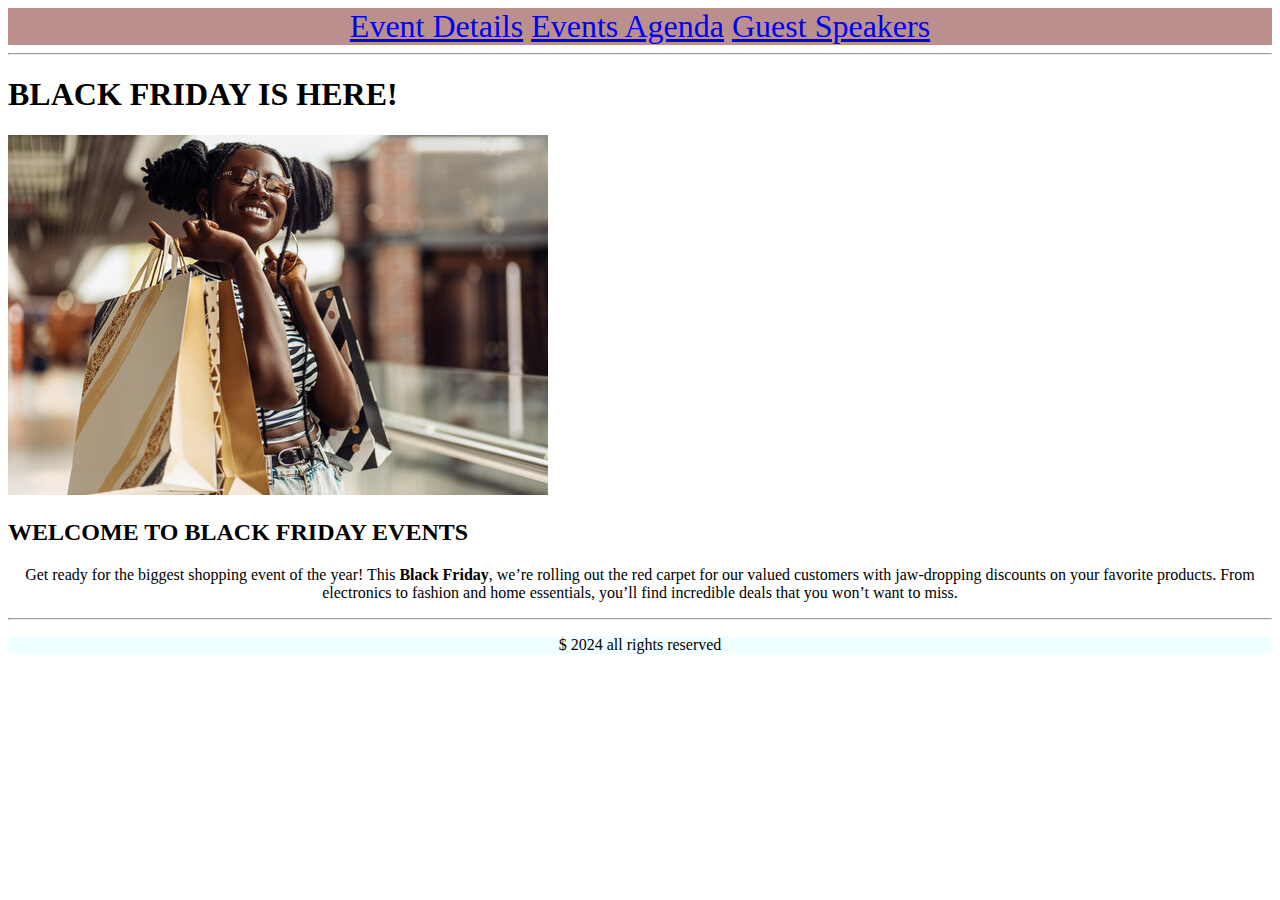
==== index.html @ 3a095072 "add other pages" ====
<!DOCTYPE html>
<html lang="en">
<head>
  <meta charset="UTF-8">
  <meta name="viewport" content="width=device-width, initial-scale=1.0">
  <title>Black Friday</title>

  <link rel="stylesheet" href="./index.css" />

</head>


<body>

  <header>
    <nav>
     <a href="./pages/EventDetails.html">Event Details</a>
     <a href="./pages/EventsAgenda.html">Events Agenda</a>
     <a href="pages/GuestSpeakers.html">Guest Speakers</a>
     

    </nav>
  </header>
  <hr>

  <main>
    <h1>BLACK FRIDAY IS HERE!</h1>
<img src="./images/shop.jpg" alt="shop">
    
    <h2 >WELCOME TO BLACK FRIDAY EVENTS</h2>

      
      <p>
        Get ready for the biggest shopping event of the year! This <strong> Black Friday</strong>,
        we’re rolling out the red carpet for our valued customers with
        jaw-dropping discounts on your favorite products. From electronics to
        fashion and home essentials, you’ll find incredible deals that you won’t
        want to miss.
      </p>


  </main>
<hr>

<footer>
<p>$ 2024 all rights reserved</p>

</footer>

  
</body>
</html>
---- index.css ----
Header{
    text-align: center;
    font-size: xx-large;
     background-color: rosybrown;
     }

.auto-style2{
    text-align: left;
    font-size: x-large;
    color:white;
    font-family: Arial, Helvetica, sans-serif;
}

.auto-style3{
    color:black;
}
p{
    text-align: center;
}

footer{
    background-color: azure;
}
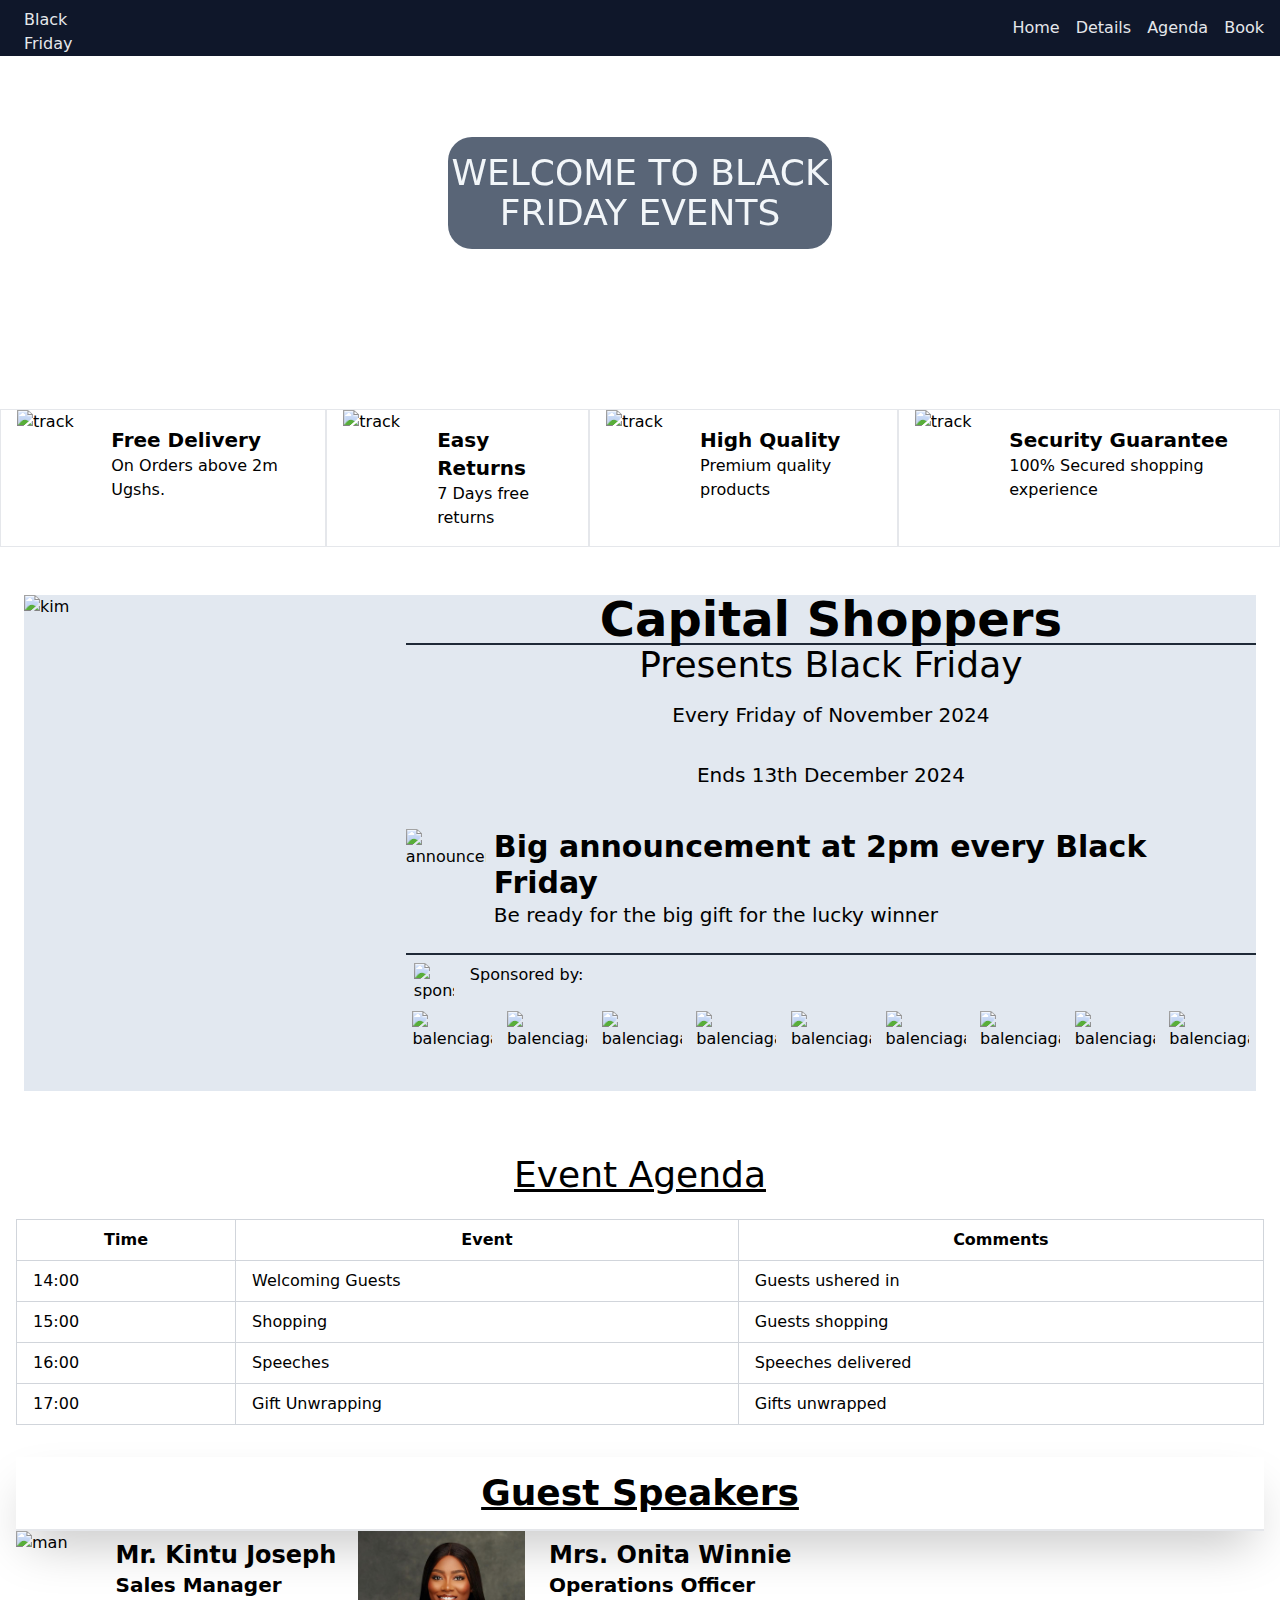
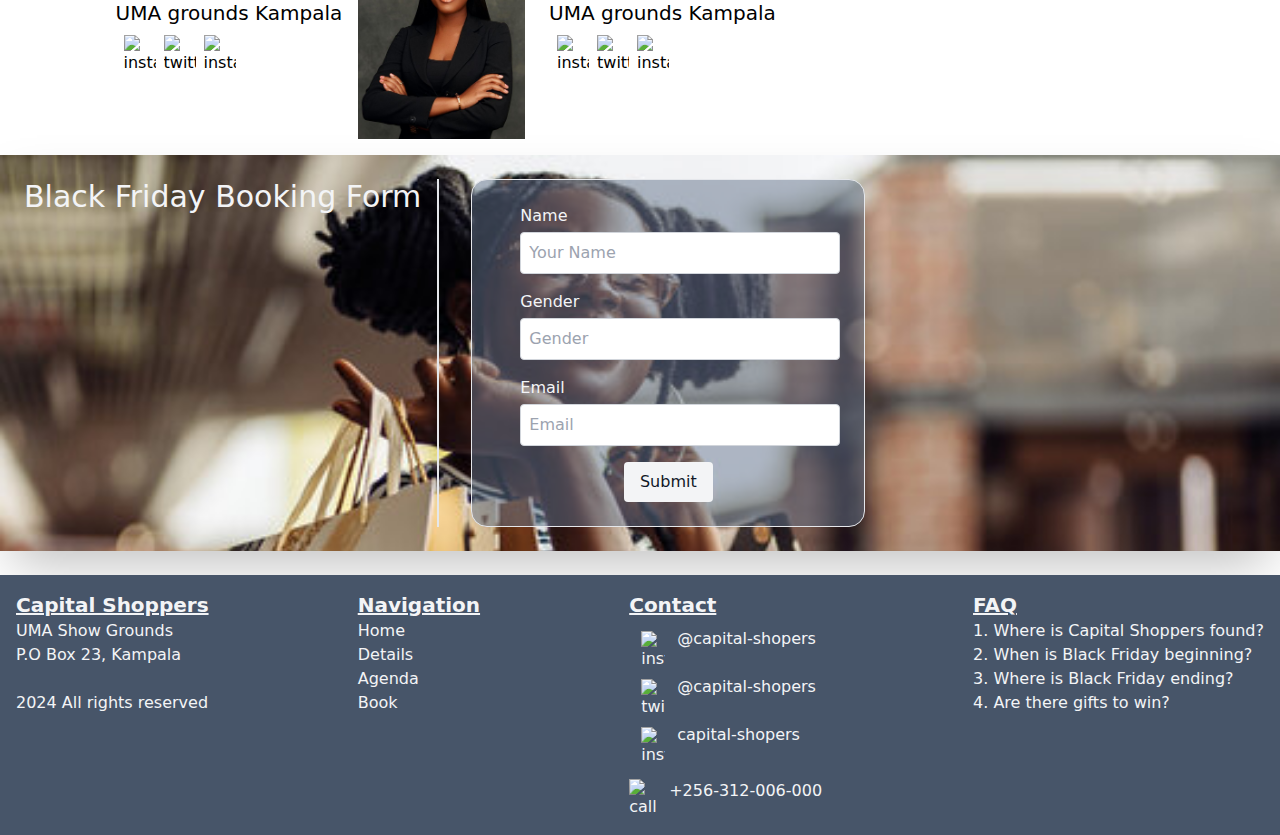
==== commit 72a90634: "edit index" ====
--- a/index.html
+++ b/index.html
@@ -3,51 +3,312 @@
 <head>
   <meta charset="UTF-8">
   <meta name="viewport" content="width=device-width, initial-scale=1.0">
+
+  <link rel="apple-touch-icon" sizes="180x180" href="/public/favicon_io/apple-touch-icon.png">
+  <link rel="icon" type="image/png" sizes="32x32" href="/public/favicon_io/favicon-32x32.png">
+  <link rel="icon" type="image/png" sizes="16x16" href="/public/favicon_io/favicon-16x16.png">
+  <link rel="manifest" href="/public/favicon_io/site.webmanifest">
+
   <title>Black Friday</title>
 
-  <link rel="stylesheet" href="./index.css" />
+  <link rel="stylesheet" href="/src/styles.css">
 
 </head>
 
 
-<body>
-
-  <header>
+<body class="">
+  <header class="flex justify-between bg-slate-900 w-full h-15 text-gray-200 p-2 fixed">
+    <div class="w-10 h-10 flex gap-4">
+      <img src="/public/favicon_io/android-chrome-512x512.png" alt="">
+      <span>Black Friday</span>
+    </div>
+    
     <nav>
-     <a href="./pages/EventDetails.html">Event Details</a>
-     <a href="./pages/EventsAgenda.html">Events Agenda</a>
-     <a href="pages/GuestSpeakers.html">Guest Speakers</a>
-     
-
+      <ul class="hidden md:flex gap-4 pt-2 pr-2" id="menuList">
+        <li>
+          <a href="#section1">Home</a>
+        </li>
+        <li>
+          <a href="#section2">Details</a>
+        </li>
+        <li>
+          <a href="#section3">Agenda</a>
+        </li>
+        <li>
+          <a href="#section4">Book</a>
+        </li>
+      </ul>  
+      <img src="/images/menu.png" alt="menu" class="w-10 h-8 bg-slate-50 md:hidden" id="menuIcon">    
     </nav>
   </header>
   <hr>
-
-  <main>
-    <h1>BLACK FRIDAY IS HERE!</h1>
-<img src="./images/shop.jpg" alt="shop">
-    
-    <h2 >WELCOME TO BLACK FRIDAY EVENTS</h2>
-
+  <main class="" id="section1">
+    <div class="bg-[url('/images/hopper.jpg')] bg-center  h-96 flex place-content-center place-items-center"> 
+      <div class="md:w-96 w-60 md:h-28 items-center  flex  bg-slate-600 opacity-90 md:rounded-3xl rounded-lg">
+        <p class="text-center text-slate-100 md:text-4xl">
+          WELCOME TO BLACK FRIDAY EVENTS
+        </p>
+      </div>
+    </div>
+    <br>
+    <div class="md:flex">
+      <div class="flex pl-4 border gap-2">
+        <img src="/images/track.png" alt="track" class="md:w-20 md:h-20 w-8 h-8 animate-bounce">
+        <div class="md:p-4">
+          <p class="md:text-xl font-bold">Free Delivery</p>
+          <p>On Orders above 2m Ugshs.</p>
+        </div>
+      </div>
+
+      <div class="flex pl-4 border gap-2">
+        <img src="/images/returns.png" alt="track" class="md:w-20 md:h-20 w-8 h-8 animate-pulse">
+        <div class="md:p-4">
+          <p class="md:text-xl font-bold">Easy Returns</p>
+          <p>7 Days free returns</p>
+        </div>
+      </div>
+
+      <div class="flex pl-4 border gap-2">
+        <img src="/images/quality.png" alt="track" class="md:w-20 md:h-20 w-8 h-8 animate-pulse">
+        <div class="md:p-4">
+          <p class="md:text-xl font-bold">High Quality</p>
+          <p>Premium quality products</p>
+        </div>
+      </div>
+
+      <div class="flex pl-4 border gap-2">
+        <img src="/images/guarante.png" alt="track" class="md:w-20 md:h-20 w-8 h-8 animate-pulse">
+        <div class="md:p-4">
+          <p class="md:text-xl font-bold">Security Guarantee</p>
+          <p>100% Secured shopping experience</p>
+        </div>
+      </div>
+
+    </div>
+    <br>
+    <div class="p-6 " id="section2">
+      <div class="md:flex justify-between bg-slate-200">
+        <img src="/images/kim.jpg" alt="kim" class="md:w-96 ">
+        <div>
+          <div>
+            <p class="md:text-5xl text-xl text-center font-bold">
+              Capital Shoppers
+            </p>
+            <p class="border border-gray-800 "></p>
+            <p class="md:text-4xl text-center">
+              Presents Black Friday
+            </p>
+           
+            <p class="md:p-4 md:text-xl text-center">
+              Every Friday of November 2024
+            </p>
+            <p class="md:p-4 md:text-xl text-center ">
+              Ends 13th December 2024
+            </p>
+          </div>
+          <br>
+          <div class="flex gap-2">
+            <img src="/images/announcement.png" alt="announcement" class="md:w-20 w-10 h-10">
+            <div>
+              <p class="md:text-3xl text-sm font-bold">
+                Big announcement at 2pm every Black Friday
+              </p>
+              <p class="md:text-xl text-sm">
+                Be ready for the big gift for the lucky winner
+              </p>
+            </div>
+          </div>
+          <br>
+          <p class="border border-gray-800 "></p>
+          <div>
+            <div class="flex p-2 gap-4">
+              <img src="/images/sponsor.png" alt="sponsor" class="w-10">
+              <p>
+                Sponsored by:  
+              </p>
+            </div>
+            <div class="flex gap-2 justify-evenly">
+              <img src="/images/balenciaga.jpg" alt="balenciaga" class="md:w-20 md:h-20 w-5 h-5">
+              <img src="/images/dior.jpg" alt="balenciaga" class="md:w-20 md:h-20 w-5 h-5">
+              <img src="/images/fendi.jpg" alt="balenciaga" class="md:w-20 md:h-20 w-5 h-5">
+              <img src="/images/guci.jpg" alt="balenciaga" class="md:w-20 md:h-20 w-5 h-5">
+              <img src="/images/chanel.jpg" alt="balenciaga" class="md:w-20 md:h-20 w-5 h-5">
+              <img src="/images/hermes.jpg" alt="balenciaga" class="md:w-20 md:h-20 w-5 h-5">
+              <img src="/images/prada.jpg" alt="balenciaga" class="md:w-20 md:h-20 w-5 h-5">
+              <img src="/images/luisvuiton.jpg" alt="balenciaga" class="md:w-20 md:h-20 w-5 h-5">
+              <img src="/images/dolce.jpg" alt="balenciaga" class="md:w-20 md:h-20 w-5 h-5">
+            </div>
+          </div>
+        </div>
+        
+      </div>
+    </div>
+    <br>
+
+<!--Events Agenda-->
+    <div class="p-4" id="section3">
+        <p class="text-center text-4xl  underline">
+          Event Agenda
+        </p>
+        <br>
+          <table class="table-auto w-full border-collapse border-gray-300">
+            <thead> 
+              <tr> 
+                <th class="border border-gray-300 px-4 py-2">Time</th>
+                <th class="border border-gray-300 px-4 py-2">Event</th> 
+                <th class="border border-gray-300 px-4 py-2">Comments</th> 
+              </tr> 
+            </thead> 
+            <tbody> 
+              <tr> 
+                <td class="border border-gray-300 px-4 py-2">14:00</td> 
+                <td class="border border-gray-300 px-4 py-2">Welcoming Guests</td> 
+                <td class="border border-gray-300 px-4 py-2">Guests ushered in</td> 
+              </tr> 
+              <tr> 
+                <td class="border border-gray-300 px-4 py-2">15:00</td> 
+                <td class="border border-gray-300 px-4 py-2">Shopping</td> 
+                <td class="border border-gray-300 px-4 py-2">Guests shopping</td> 
+              </tr> 
+              <tr> 
+                <td class="border border-gray-300 px-4 py-2">16:00</td> 
+                <td class="border border-gray-300 px-4 py-2">Speeches</td> 
+                <td class="border border-gray-300 px-4 py-2">Speeches delivered</td> 
+              </tr> 
+              <tr> 
+                <td class="border border-gray-300 px-4 py-2">17:00</td> 
+                <td class="border border-gray-300 px-4 py-2">Gift Unwrapping</td> 
+                <td class="border border-gray-300 px-4 py-2">Gifts unwrapped</td> </tr>
+          </table>
+    </div>
+<!--Guest Speaker-->
+    <div class="p-4">
+      <p class="text-4xl font-bold text-center underline p-4 shadow-2xl">Guest Speakers</p>
+       <p class="border "></p>
+
+       <div class="flex gap-2">
+        <div class="md:flex gap-10">
+          <img src="/images/man in suit.jpg" alt="man" class="w-50 h-52">
+          <div class="p-2">
+            <p class="text-2xl font-bold">Mr. Kintu Joseph</p>
+            <p class="text-xl font-semibold">Sales Manager</p>
+            <p class="text-xl ">UMA grounds Kampala</p>
+  
+            <div class="flex gap-2 p-2">
+              <img src="/images/instgram.png" alt="instagram" class="w-8">
+              <img src="/images/twitter.png" alt="twitter" class="w-8 ">
+              <img src="/images/facebook.png" alt="instagram" class="w-8 ">
+            </div>
+          </div>
+        </div>
+  
+        <div class="md:flex gap-4">
+          <img src="/images/lady.jpg" alt="man" class="w-50 h-52">
+          <div class="p-2">
+            <p class="text-2xl font-bold">Mrs. Onita Winnie</p>
+            <p class="text-xl font-semibold">Operations Officer</p>
+            <p class="text-xl ">UMA grounds Kampala</p>
+  
+            <div class="flex gap-2 p-2">
+              <img src="/images/instgram.png" alt="instagram" class="w-8">
+              <img src="/images/twitter.png" alt="twitter" class="w-8 ">
+              <img src="/images/facebook.png" alt="instagram" class="w-8 ">
+            </div>
+          </div>
+        </div>
+       </div>
       
-      <p>
-        Get ready for the biggest shopping event of the year! This <strong> Black Friday</strong>,
-        we’re rolling out the red carpet for our valued customers with
-        jaw-dropping discounts on your favorite products. From electronics to
-        fashion and home essentials, you’ll find incredible deals that you won’t
-        want to miss.
+    </div>
+<!--Registration Form-->
+    <div class="bg-[url('/images/shop.jpg')] bg-cover md:flex
+       text-gray-100 p-6 round-md shadow-2xl gap-4" id="section4">
+      <h1 class=" text-3xl mb-6 animate-pulse text-center">
+        Black Friday Booking Form
+      </h1>
+      
+      <p class="border border-double bg-slate-400 bg-opacity-50"></p>
+      <br>
+      <form action="" class="border bg-slate-500 bg-opacity-50 p-6 rounded-2xl pl-6">
+        <div class="mb-4 pl-6"> 
+          <label class="">Name</label> 
+          <input type="text" class="mt-1 block md:w-80 p-2 border border-gray-300 rounded" placeholder="Your Name"> 
+        </div>
+
+        <div class="mb-4 pl-6"> 
+          <label class="">Gender</label> 
+          <input type="text" class="mt-1 block md:w-80 p-2 border border-gray-300 rounded" placeholder="Gender"> 
+        </div>
+
+        <div class="mb-4 pl-6"> 
+          <label class="">Email</label> 
+          <input type="text" class="mt-1 block md:w-80 p-2 border border-gray-300 rounded" placeholder="Email"> 
+        </div>
+         
+        <div class="flex justify-center"> 
+          <button class="bg-gray-100 text-gray-900 py-2 px-4 rounded">
+            Submit
+          </button>
+        </div>
+      </form>
+    <div> 
+  </main>
+  <br>
+  <footer class=" bg-slate-600 md:flex justify-between p-4 text-gray-100">
+    <div class="">
+      <p class="text-xl font-bold underline">Capital Shoppers</p>
+      <p>UMA Show Grounds</p>
+      <p>P.O Box 23, Kampala</p>
+      <br>
+      <p>2024 All rights reserved</p>
+    </div>
+    
+    <div>
+      <p class="text-xl font-bold underline">Navigation</p>
+      <p><a href="#section1">Home</a></p>
+      <p><a href="#section2">Details</a></p>
+      <p><a href="#section3">Agenda</a></p>
+      <p><a href="#section4">Book</a></p>
+      <br>
+      
+    </div>
+    <div>
+      <p class="text-xl font-bold underline">Contact</p>
+      <div class="p-2">
+        <div class="flex gap-2">
+          <img src="/images/instgram.png" alt="instagram" class="w-8 p-1">
+          <span>@capital-shopers</span>
+        </div>
+        
+        <div class="flex gap-2">
+          <img src="/images/twitter.png" alt="twitter" class="w-8 p-1">
+          <span>@capital-shopers</span>
+        </div>
+        
+        <div class="flex gap-2">
+          <img src="/images/facebook.png" alt="instagram" class="w-8 p-1">
+          <span>capital-shopers</span>
+        </div>
+        
+      </div>
+      <div class="flex gap-2">
+        <img src="/images/call.png" alt="call" class="w-8">
+        <p>+256-312-006-000</p>
+      </div>
+    </div>
+    <div>
+      <p class="text-xl font-bold underline">
+        FAQ
       </p>
-
-
-  </main>
-<hr>
-
-<footer>
-<p>$ 2024 all rights reserved</p>
-
-</footer>
-
+      <div>
+        <p>1. Where is Capital Shoppers found?</p>
+        <p>2. When is Black Friday beginning?</p>
+        <p>3. Where is Black Friday ending?</p>
+        <p>4. Are there gifts to win?</p>
+      </div>
+    </div>
   
+  </footer>
+  <script src="index.js"></script>
 </body>
 </html>
  
--- a/src/styles.css
+++ b/src/styles.css
@@ -0,0 +1,953 @@
+*, ::before, ::after {
+  --tw-border-spacing-x: 0;
+  --tw-border-spacing-y: 0;
+  --tw-translate-x: 0;
+  --tw-translate-y: 0;
+  --tw-rotate: 0;
+  --tw-skew-x: 0;
+  --tw-skew-y: 0;
+  --tw-scale-x: 1;
+  --tw-scale-y: 1;
+  --tw-pan-x:  ;
+  --tw-pan-y:  ;
+  --tw-pinch-zoom:  ;
+  --tw-scroll-snap-strictness: proximity;
+  --tw-gradient-from-position:  ;
+  --tw-gradient-via-position:  ;
+  --tw-gradient-to-position:  ;
+  --tw-ordinal:  ;
+  --tw-slashed-zero:  ;
+  --tw-numeric-figure:  ;
+  --tw-numeric-spacing:  ;
+  --tw-numeric-fraction:  ;
+  --tw-ring-inset:  ;
+  --tw-ring-offset-width: 0px;
+  --tw-ring-offset-color: #fff;
+  --tw-ring-color: rgb(59 130 246 / 0.5);
+  --tw-ring-offset-shadow: 0 0 #0000;
+  --tw-ring-shadow: 0 0 #0000;
+  --tw-shadow: 0 0 #0000;
+  --tw-shadow-colored: 0 0 #0000;
+  --tw-blur:  ;
+  --tw-brightness:  ;
+  --tw-contrast:  ;
+  --tw-grayscale:  ;
+  --tw-hue-rotate:  ;
+  --tw-invert:  ;
+  --tw-saturate:  ;
+  --tw-sepia:  ;
+  --tw-drop-shadow:  ;
+  --tw-backdrop-blur:  ;
+  --tw-backdrop-brightness:  ;
+  --tw-backdrop-contrast:  ;
+  --tw-backdrop-grayscale:  ;
+  --tw-backdrop-hue-rotate:  ;
+  --tw-backdrop-invert:  ;
+  --tw-backdrop-opacity:  ;
+  --tw-backdrop-saturate:  ;
+  --tw-backdrop-sepia:  ;
+  --tw-contain-size:  ;
+  --tw-contain-layout:  ;
+  --tw-contain-paint:  ;
+  --tw-contain-style:  ;
+}
+
+::backdrop {
+  --tw-border-spacing-x: 0;
+  --tw-border-spacing-y: 0;
+  --tw-translate-x: 0;
+  --tw-translate-y: 0;
+  --tw-rotate: 0;
+  --tw-skew-x: 0;
+  --tw-skew-y: 0;
+  --tw-scale-x: 1;
+  --tw-scale-y: 1;
+  --tw-pan-x:  ;
+  --tw-pan-y:  ;
+  --tw-pinch-zoom:  ;
+  --tw-scroll-snap-strictness: proximity;
+  --tw-gradient-from-position:  ;
+  --tw-gradient-via-position:  ;
+  --tw-gradient-to-position:  ;
+  --tw-ordinal:  ;
+  --tw-slashed-zero:  ;
+  --tw-numeric-figure:  ;
+  --tw-numeric-spacing:  ;
+  --tw-numeric-fraction:  ;
+  --tw-ring-inset:  ;
+  --tw-ring-offset-width: 0px;
+  --tw-ring-offset-color: #fff;
+  --tw-ring-color: rgb(59 130 246 / 0.5);
+  --tw-ring-offset-shadow: 0 0 #0000;
+  --tw-ring-shadow: 0 0 #0000;
+  --tw-shadow: 0 0 #0000;
+  --tw-shadow-colored: 0 0 #0000;
+  --tw-blur:  ;
+  --tw-brightness:  ;
+  --tw-contrast:  ;
+  --tw-grayscale:  ;
+  --tw-hue-rotate:  ;
+  --tw-invert:  ;
+  --tw-saturate:  ;
+  --tw-sepia:  ;
+  --tw-drop-shadow:  ;
+  --tw-backdrop-blur:  ;
+  --tw-backdrop-brightness:  ;
+  --tw-backdrop-contrast:  ;
+  --tw-backdrop-grayscale:  ;
+  --tw-backdrop-hue-rotate:  ;
+  --tw-backdrop-invert:  ;
+  --tw-backdrop-opacity:  ;
+  --tw-backdrop-saturate:  ;
+  --tw-backdrop-sepia:  ;
+  --tw-contain-size:  ;
+  --tw-contain-layout:  ;
+  --tw-contain-paint:  ;
+  --tw-contain-style:  ;
+}
+
+/*
+! tailwindcss v3.4.16 | MIT License | https://tailwindcss.com
+*/
+
+/*
+1. Prevent padding and border from affecting element width. (https://github.com/mozdevs/cssremedy/issues/4)
+2. Allow adding a border to an element by just adding a border-width. (https://github.com/tailwindcss/tailwindcss/pull/116)
+*/
+
+*,
+::before,
+::after {
+  box-sizing: border-box;
+  /* 1 */
+  border-width: 0;
+  /* 2 */
+  border-style: solid;
+  /* 2 */
+  border-color: #e5e7eb;
+  /* 2 */
+}
+
+::before,
+::after {
+  --tw-content: '';
+}
+
+/*
+1. Use a consistent sensible line-height in all browsers.
+2. Prevent adjustments of font size after orientation changes in iOS.
+3. Use a more readable tab size.
+4. Use the user's configured `sans` font-family by default.
+5. Use the user's configured `sans` font-feature-settings by default.
+6. Use the user's configured `sans` font-variation-settings by default.
+7. Disable tap highlights on iOS
+*/
+
+html,
+:host {
+  line-height: 1.5;
+  /* 1 */
+  -webkit-text-size-adjust: 100%;
+  /* 2 */
+  -moz-tab-size: 4;
+  /* 3 */
+  -o-tab-size: 4;
+     tab-size: 4;
+  /* 3 */
+  font-family: ui-sans-serif, system-ui, sans-serif, "Apple Color Emoji", "Segoe UI Emoji", "Segoe UI Symbol", "Noto Color Emoji";
+  /* 4 */
+  font-feature-settings: normal;
+  /* 5 */
+  font-variation-settings: normal;
+  /* 6 */
+  -webkit-tap-highlight-color: transparent;
+  /* 7 */
+}
+
+/*
+1. Remove the margin in all browsers.
+2. Inherit line-height from `html` so users can set them as a class directly on the `html` element.
+*/
+
+body {
+  margin: 0;
+  /* 1 */
+  line-height: inherit;
+  /* 2 */
+}
+
+/*
+1. Add the correct height in Firefox.
+2. Correct the inheritance of border color in Firefox. (https://bugzilla.mozilla.org/show_bug.cgi?id=190655)
+3. Ensure horizontal rules are visible by default.
+*/
+
+hr {
+  height: 0;
+  /* 1 */
+  color: inherit;
+  /* 2 */
+  border-top-width: 1px;
+  /* 3 */
+}
+
+/*
+Add the correct text decoration in Chrome, Edge, and Safari.
+*/
+
+abbr:where([title]) {
+  -webkit-text-decoration: underline dotted;
+          text-decoration: underline dotted;
+}
+
+/*
+Remove the default font size and weight for headings.
+*/
+
+h1,
+h2,
+h3,
+h4,
+h5,
+h6 {
+  font-size: inherit;
+  font-weight: inherit;
+}
+
+/*
+Reset links to optimize for opt-in styling instead of opt-out.
+*/
+
+a {
+  color: inherit;
+  text-decoration: inherit;
+}
+
+/*
+Add the correct font weight in Edge and Safari.
+*/
+
+b,
+strong {
+  font-weight: bolder;
+}
+
+/*
+1. Use the user's configured `mono` font-family by default.
+2. Use the user's configured `mono` font-feature-settings by default.
+3. Use the user's configured `mono` font-variation-settings by default.
+4. Correct the odd `em` font sizing in all browsers.
+*/
+
+code,
+kbd,
+samp,
+pre {
+  font-family: ui-monospace, SFMono-Regular, Menlo, Monaco, Consolas, "Liberation Mono", "Courier New", monospace;
+  /* 1 */
+  font-feature-settings: normal;
+  /* 2 */
+  font-variation-settings: normal;
+  /* 3 */
+  font-size: 1em;
+  /* 4 */
+}
+
+/*
+Add the correct font size in all browsers.
+*/
+
+small {
+  font-size: 80%;
+}
+
+/*
+Prevent `sub` and `sup` elements from affecting the line height in all browsers.
+*/
+
+sub,
+sup {
+  font-size: 75%;
+  line-height: 0;
+  position: relative;
+  vertical-align: baseline;
+}
+
+sub {
+  bottom: -0.25em;
+}
+
+sup {
+  top: -0.5em;
+}
+
+/*
+1. Remove text indentation from table contents in Chrome and Safari. (https://bugs.chromium.org/p/chromium/issues/detail?id=999088, https://bugs.webkit.org/show_bug.cgi?id=201297)
+2. Correct table border color inheritance in all Chrome and Safari. (https://bugs.chromium.org/p/chromium/issues/detail?id=935729, https://bugs.webkit.org/show_bug.cgi?id=195016)
+3. Remove gaps between table borders by default.
+*/
+
+table {
+  text-indent: 0;
+  /* 1 */
+  border-color: inherit;
+  /* 2 */
+  border-collapse: collapse;
+  /* 3 */
+}
+
+/*
+1. Change the font styles in all browsers.
+2. Remove the margin in Firefox and Safari.
+3. Remove default padding in all browsers.
+*/
+
+button,
+input,
+optgroup,
+select,
+textarea {
+  font-family: inherit;
+  /* 1 */
+  font-feature-settings: inherit;
+  /* 1 */
+  font-variation-settings: inherit;
+  /* 1 */
+  font-size: 100%;
+  /* 1 */
+  font-weight: inherit;
+  /* 1 */
+  line-height: inherit;
+  /* 1 */
+  letter-spacing: inherit;
+  /* 1 */
+  color: inherit;
+  /* 1 */
+  margin: 0;
+  /* 2 */
+  padding: 0;
+  /* 3 */
+}
+
+/*
+Remove the inheritance of text transform in Edge and Firefox.
+*/
+
+button,
+select {
+  text-transform: none;
+}
+
+/*
+1. Correct the inability to style clickable types in iOS and Safari.
+2. Remove default button styles.
+*/
+
+button,
+input:where([type='button']),
+input:where([type='reset']),
+input:where([type='submit']) {
+  -webkit-appearance: button;
+  /* 1 */
+  background-color: transparent;
+  /* 2 */
+  background-image: none;
+  /* 2 */
+}
+
+/*
+Use the modern Firefox focus style for all focusable elements.
+*/
+
+:-moz-focusring {
+  outline: auto;
+}
+
+/*
+Remove the additional `:invalid` styles in Firefox. (https://github.com/mozilla/gecko-dev/blob/2f9eacd9d3d995c937b4251a5557d95d494c9be1/layout/style/res/forms.css#L728-L737)
+*/
+
+:-moz-ui-invalid {
+  box-shadow: none;
+}
+
+/*
+Add the correct vertical alignment in Chrome and Firefox.
+*/
+
+progress {
+  vertical-align: baseline;
+}
+
+/*
+Correct the cursor style of increment and decrement buttons in Safari.
+*/
+
+::-webkit-inner-spin-button,
+::-webkit-outer-spin-button {
+  height: auto;
+}
+
+/*
+1. Correct the odd appearance in Chrome and Safari.
+2. Correct the outline style in Safari.
+*/
+
+[type='search'] {
+  -webkit-appearance: textfield;
+  /* 1 */
+  outline-offset: -2px;
+  /* 2 */
+}
+
+/*
+Remove the inner padding in Chrome and Safari on macOS.
+*/
+
+::-webkit-search-decoration {
+  -webkit-appearance: none;
+}
+
+/*
+1. Correct the inability to style clickable types in iOS and Safari.
+2. Change font properties to `inherit` in Safari.
+*/
+
+::-webkit-file-upload-button {
+  -webkit-appearance: button;
+  /* 1 */
+  font: inherit;
+  /* 2 */
+}
+
+/*
+Add the correct display in Chrome and Safari.
+*/
+
+summary {
+  display: list-item;
+}
+
+/*
+Removes the default spacing and border for appropriate elements.
+*/
+
+blockquote,
+dl,
+dd,
+h1,
+h2,
+h3,
+h4,
+h5,
+h6,
+hr,
+figure,
+p,
+pre {
+  margin: 0;
+}
+
+fieldset {
+  margin: 0;
+  padding: 0;
+}
+
+legend {
+  padding: 0;
+}
+
+ol,
+ul,
+menu {
+  list-style: none;
+  margin: 0;
+  padding: 0;
+}
+
+/*
+Reset default styling for dialogs.
+*/
+
+dialog {
+  padding: 0;
+}
+
+/*
+Prevent resizing textareas horizontally by default.
+*/
+
+textarea {
+  resize: vertical;
+}
+
+/*
+1. Reset the default placeholder opacity in Firefox. (https://github.com/tailwindlabs/tailwindcss/issues/3300)
+2. Set the default placeholder color to the user's configured gray 400 color.
+*/
+
+input::-moz-placeholder, textarea::-moz-placeholder {
+  opacity: 1;
+  /* 1 */
+  color: #9ca3af;
+  /* 2 */
+}
+
+input::placeholder,
+textarea::placeholder {
+  opacity: 1;
+  /* 1 */
+  color: #9ca3af;
+  /* 2 */
+}
+
+/*
+Set the default cursor for buttons.
+*/
+
+button,
+[role="button"] {
+  cursor: pointer;
+}
+
+/*
+Make sure disabled buttons don't get the pointer cursor.
+*/
+
+:disabled {
+  cursor: default;
+}
+
+/*
+1. Make replaced elements `display: block` by default. (https://github.com/mozdevs/cssremedy/issues/14)
+2. Add `vertical-align: middle` to align replaced elements more sensibly by default. (https://github.com/jensimmons/cssremedy/issues/14#issuecomment-634934210)
+   This can trigger a poorly considered lint error in some tools but is included by design.
+*/
+
+img,
+svg,
+video,
+canvas,
+audio,
+iframe,
+embed,
+object {
+  display: block;
+  /* 1 */
+  vertical-align: middle;
+  /* 2 */
+}
+
+/*
+Constrain images and videos to the parent width and preserve their intrinsic aspect ratio. (https://github.com/mozdevs/cssremedy/issues/14)
+*/
+
+img,
+video {
+  max-width: 100%;
+  height: auto;
+}
+
+/* Make elements with the HTML hidden attribute stay hidden by default */
+
+[hidden]:where(:not([hidden="until-found"])) {
+  display: none;
+}
+
+.fixed {
+  position: fixed;
+}
+
+.mb-4 {
+  margin-bottom: 1rem;
+}
+
+.mb-6 {
+  margin-bottom: 1.5rem;
+}
+
+.mt-1 {
+  margin-top: 0.25rem;
+}
+
+.block {
+  display: block;
+}
+
+.flex {
+  display: flex;
+}
+
+.table {
+  display: table;
+}
+
+.hidden {
+  display: none;
+}
+
+.h-10 {
+  height: 2.5rem;
+}
+
+.h-5 {
+  height: 1.25rem;
+}
+
+.h-52 {
+  height: 13rem;
+}
+
+.h-8 {
+  height: 2rem;
+}
+
+.h-96 {
+  height: 24rem;
+}
+
+.w-10 {
+  width: 2.5rem;
+}
+
+.w-5 {
+  width: 1.25rem;
+}
+
+.w-60 {
+  width: 15rem;
+}
+
+.w-8 {
+  width: 2rem;
+}
+
+.w-full {
+  width: 100%;
+}
+
+.table-auto {
+  table-layout: auto;
+}
+
+.border-collapse {
+  border-collapse: collapse;
+}
+
+@keyframes bounce {
+  0%, 100% {
+    transform: translateY(-25%);
+    animation-timing-function: cubic-bezier(0.8,0,1,1);
+  }
+
+  50% {
+    transform: none;
+    animation-timing-function: cubic-bezier(0,0,0.2,1);
+  }
+}
+
+.animate-bounce {
+  animation: bounce 1s infinite;
+}
+
+@keyframes pulse {
+  50% {
+    opacity: .5;
+  }
+}
+
+.animate-pulse {
+  animation: pulse 2s cubic-bezier(0.4, 0, 0.6, 1) infinite;
+}
+
+.place-content-center {
+  place-content: center;
+}
+
+.place-items-center {
+  place-items: center;
+}
+
+.items-center {
+  align-items: center;
+}
+
+.justify-center {
+  justify-content: center;
+}
+
+.justify-between {
+  justify-content: space-between;
+}
+
+.justify-evenly {
+  justify-content: space-evenly;
+}
+
+.gap-10 {
+  gap: 2.5rem;
+}
+
+.gap-2 {
+  gap: 0.5rem;
+}
+
+.gap-4 {
+  gap: 1rem;
+}
+
+.rounded {
+  border-radius: 0.25rem;
+}
+
+.rounded-2xl {
+  border-radius: 1rem;
+}
+
+.rounded-lg {
+  border-radius: 0.5rem;
+}
+
+.border {
+  border-width: 1px;
+}
+
+.border-double {
+  border-style: double;
+}
+
+.border-gray-300 {
+  --tw-border-opacity: 1;
+  border-color: rgb(209 213 219 / var(--tw-border-opacity, 1));
+}
+
+.border-gray-800 {
+  --tw-border-opacity: 1;
+  border-color: rgb(31 41 55 / var(--tw-border-opacity, 1));
+}
+
+.bg-gray-100 {
+  --tw-bg-opacity: 1;
+  background-color: rgb(243 244 246 / var(--tw-bg-opacity, 1));
+}
+
+.bg-slate-200 {
+  --tw-bg-opacity: 1;
+  background-color: rgb(226 232 240 / var(--tw-bg-opacity, 1));
+}
+
+.bg-slate-400 {
+  --tw-bg-opacity: 1;
+  background-color: rgb(148 163 184 / var(--tw-bg-opacity, 1));
+}
+
+.bg-slate-50 {
+  --tw-bg-opacity: 1;
+  background-color: rgb(248 250 252 / var(--tw-bg-opacity, 1));
+}
+
+.bg-slate-500 {
+  --tw-bg-opacity: 1;
+  background-color: rgb(100 116 139 / var(--tw-bg-opacity, 1));
+}
+
+.bg-slate-600 {
+  --tw-bg-opacity: 1;
+  background-color: rgb(71 85 105 / var(--tw-bg-opacity, 1));
+}
+
+.bg-slate-900 {
+  --tw-bg-opacity: 1;
+  background-color: rgb(15 23 42 / var(--tw-bg-opacity, 1));
+}
+
+.bg-opacity-50 {
+  --tw-bg-opacity: 0.5;
+}
+
+.bg-\[url\(\'\/images\/hopper\.jpg\'\)\] {
+  background-image: url('/images/hopper.jpg');
+}
+
+.bg-\[url\(\'\/images\/shop\.jpg\'\)\] {
+  background-image: url('/images/shop.jpg');
+}
+
+.bg-cover {
+  background-size: cover;
+}
+
+.bg-center {
+  background-position: center;
+}
+
+.p-1 {
+  padding: 0.25rem;
+}
+
+.p-2 {
+  padding: 0.5rem;
+}
+
+.p-4 {
+  padding: 1rem;
+}
+
+.p-6 {
+  padding: 1.5rem;
+}
+
+.px-4 {
+  padding-left: 1rem;
+  padding-right: 1rem;
+}
+
+.py-2 {
+  padding-top: 0.5rem;
+  padding-bottom: 0.5rem;
+}
+
+.pl-4 {
+  padding-left: 1rem;
+}
+
+.pl-6 {
+  padding-left: 1.5rem;
+}
+
+.pr-2 {
+  padding-right: 0.5rem;
+}
+
+.pt-2 {
+  padding-top: 0.5rem;
+}
+
+.text-center {
+  text-align: center;
+}
+
+.text-2xl {
+  font-size: 1.5rem;
+  line-height: 2rem;
+}
+
+.text-3xl {
+  font-size: 1.875rem;
+  line-height: 2.25rem;
+}
+
+.text-4xl {
+  font-size: 2.25rem;
+  line-height: 2.5rem;
+}
+
+.text-sm {
+  font-size: 0.875rem;
+  line-height: 1.25rem;
+}
+
+.text-xl {
+  font-size: 1.25rem;
+  line-height: 1.75rem;
+}
+
+.font-bold {
+  font-weight: 700;
+}
+
+.font-semibold {
+  font-weight: 600;
+}
+
+.text-gray-100 {
+  --tw-text-opacity: 1;
+  color: rgb(243 244 246 / var(--tw-text-opacity, 1));
+}
+
+.text-gray-200 {
+  --tw-text-opacity: 1;
+  color: rgb(229 231 235 / var(--tw-text-opacity, 1));
+}
+
+.text-gray-900 {
+  --tw-text-opacity: 1;
+  color: rgb(17 24 39 / var(--tw-text-opacity, 1));
+}
+
+.text-slate-100 {
+  --tw-text-opacity: 1;
+  color: rgb(241 245 249 / var(--tw-text-opacity, 1));
+}
+
+.underline {
+  text-decoration-line: underline;
+}
+
+.opacity-90 {
+  opacity: 0.9;
+}
+
+.shadow-2xl {
+  --tw-shadow: 0 25px 50px -12px rgb(0 0 0 / 0.25);
+  --tw-shadow-colored: 0 25px 50px -12px var(--tw-shadow-color);
+  box-shadow: var(--tw-ring-offset-shadow, 0 0 #0000), var(--tw-ring-shadow, 0 0 #0000), var(--tw-shadow);
+}
+
+@media (min-width: 768px) {
+  .md\:flex {
+    display: flex;
+  }
+
+  .md\:hidden {
+    display: none;
+  }
+
+  .md\:h-20 {
+    height: 5rem;
+  }
+
+  .md\:h-28 {
+    height: 7rem;
+  }
+
+  .md\:w-20 {
+    width: 5rem;
+  }
+
+  .md\:w-80 {
+    width: 20rem;
+  }
+
+  .md\:w-96 {
+    width: 24rem;
+  }
+
+  .md\:rounded-3xl {
+    border-radius: 1.5rem;
+  }
+
+  .md\:p-4 {
+    padding: 1rem;
+  }
+
+  .md\:text-3xl {
+    font-size: 1.875rem;
+    line-height: 2.25rem;
+  }
+
+  .md\:text-4xl {
+    font-size: 2.25rem;
+    line-height: 2.5rem;
+  }
+
+  .md\:text-5xl {
+    font-size: 3rem;
+    line-height: 1;
+  }
+
+  .md\:text-xl {
+    font-size: 1.25rem;
+    line-height: 1.75rem;
+  }
+}